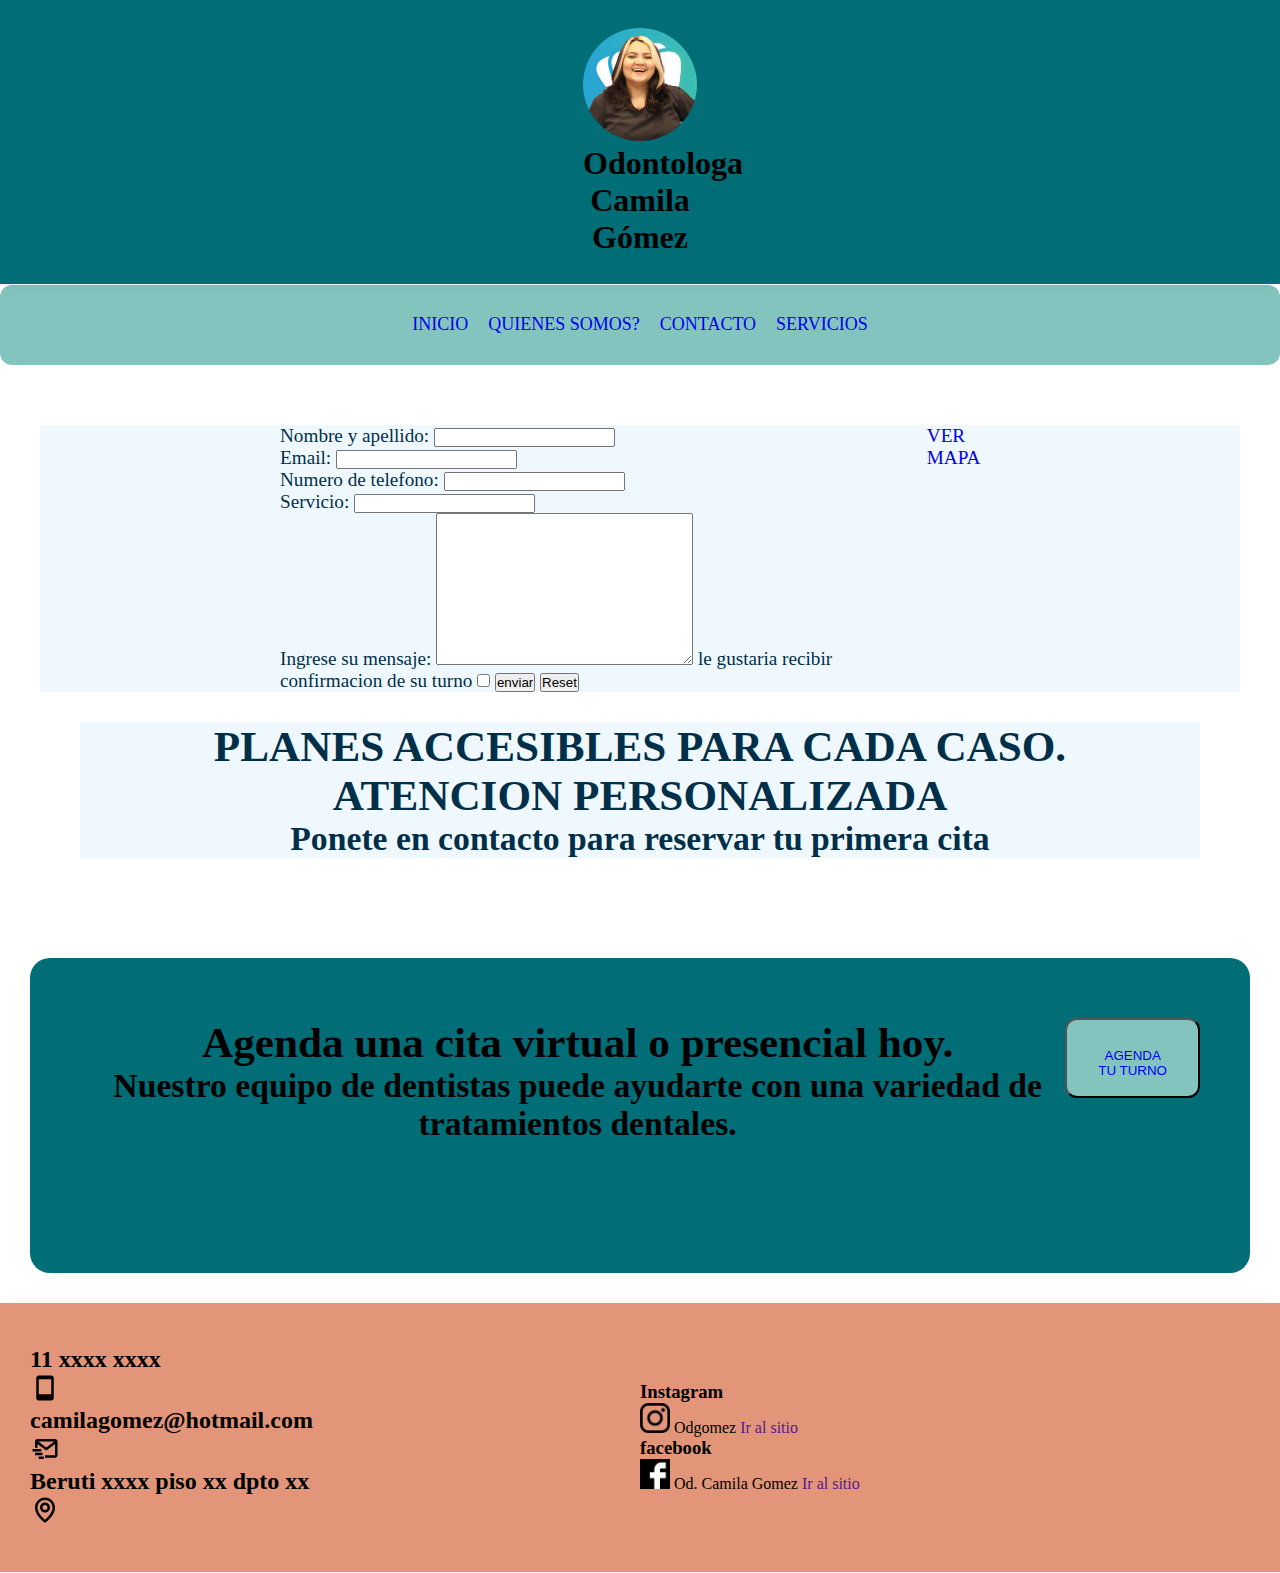
==== pages/contacto.html @ 24a319de "se inicializo el proyecto" ====
<!DOCTYPE html>
<html lang="es">

<head>
    <meta charset="UTF-8">
    <meta http-equiv="X-UA-Compatible" content="IE=edge">
    <meta name="viewport" content="width=device-width, initial-scale=1.0">
    <link rel="preconnect" href="https://fonts.googleapis.com">
    <link rel="preconnect" href="https://fonts.gstatic.com" crossorigin>
    <link href="https://fonts.googleapis.com/css2?family=Fasthand&family=Lato:wght@400;700&display=swap"
        rel="stylesheet">
    <link href="../css/style.css" rel="stylesheet" type="text/css">
    <title>CAMILA GOMEZ ODONTOLOGIA</title>
</head>

<body>

    <header>
        <div class="logoHeader">
            <img src="../img/logo-camila.png" alt="">

            <h1 class="sloganHeader"> Odontologa Camila Gómez</h1>
        </div>


    </header>

    <nav>


        <ul>
            <li><a href="./pages/inicio.html">INICIO</a></li> </butto> 
            <li><a href="./pages/quienessomos.html">QUIENES SOMOS?</a></li>
            <li><a href="./pages/contacto.html">CONTACTO </a></li>
            <li><a href="./pages/servicios.html">SERVICIOS</a></li>
        </ul>


    </nav>



    <main>
        <section class="formularioTurno">

            <form action="">

                <div>
                    <label for=" Nombre y apellido"> Nombre y apellido:</label>
                    <input TYPE="text" id="Nombre y apellido">
                </div>

                <div>
                    <label for="Email">Email:</label>
                    <input TYPE="text" id="Email">
                </div>
                <div>
                    <label for="Numero de telefono">Numero de telefono:</label>
                    <input TYPE="text" id="Numero de telefono">
                </div>

                <div>
                    <label for=""> Servicio:</label>
                    <input TYPE="text" id="Servicio">
                </div>


                <label for="mensaje-usuario"> Ingrese su mensaje:</label>
                <textarea name="" id="mensaje-usuario" cols="30" rows="10"></textarea>

                <label for=""> le gustaria recibir confirmacion de su turno </label>
                <input type="checkbox">

                <input type="submit" value="enviar">
                <input type="reset">

            </form>

            <a href="../img/mapa-ubicacion.png">VER MAPA</a>


        </section>

        <section class="contactoTurno">
            <div><h2>PLANES ACCESIBLES PARA CADA CASO.</h2>
                <h2>ATENCION PERSONALIZADA</h2>
            <h3>Ponete en contacto para reservar tu primera cita</h3>
    </div>
               


    </main>


    <footer>

        <section class="footerPrincipal">

            <div>
                <h2>Agenda una cita virtual o presencial hoy. </h2>
                <h3> Nuestro equipo de dentistas puede ayudarte con una variedad de tratamientos dentales. </h3>

            </div>
            <div>
                <button class="headerButtom">
                    <a href="../contacto.html#formulario">AGENDA TU TURNO </a>
                </button>
            </div>



        </section>

        <section class="footerSecundario">

            <div>
                <h2>
                    11 xxxx xxxx
                </h2>
                <img src="../img/logomovil.svg" class="imagenFooter" alt=" 11 xxxx xxxx">

                <h2>
                    camilagomez@hotmail.com
                </h2>
                <img src="../img/logomail.svg" class="imagenFooter" alt="xxxxxxxxxxxx@xxxx.com">

                <h2>
                    Beruti xxxx piso xx dpto xx
                </h2>
                <img src="../img/logoubicacion.svg" class="imagenFooter" alt="Beruti xxxx piso x ,Palermo">

            </div>

            <div>

                <h3>
                    Instagram
                </h3>
                <img src="../img/logoinstagram.png" class="imagenFooter" alt="">
                <span> 
                    Odgomez 
                </span>
                <a href="" class="btn"> Ir al sitio </a>


                
                <h3>
                    facebook
                </h3>
                <img src="../img/logofacebook.png" class="imagenFooter" alt="">
                <span> 
                    Od. Camila Gomez
                </span>
                <a href="" class="btn"> Ir al sitio </a>
            </div>




        </section>
    </footer>
    <!-- final de mi footer -->
</body>

</html>
---- css/style.css ----
* {
    margin: 0;
    padding: 0;
    box-sizing: border-box;
}

html {
    height: 100%;
    display: block;
    font-size: 16px;

}

ul {
    color: black;
    list-style: none;
    font-size: 0;
}

a {
    text-decoration: none;
}

/* ---- inicio del header ---- */

header {

    position: sticky;
    padding-top: 28px;
    padding-bottom: 28px;
    box-shadow: 0 2px 14px 0 rgb(15 12 49 / 6%);
    background-color: #006d77;
    border-bottom: 1px solid #efeef6;
    text-align: center;
   

}

nav ul {

    display: flex;
    flex-direction: row;
    justify-content: center;
    background-color: #83c5be;
    gap: 20px;
    font-size: 18px;
    color: black;
    position: -webkit-sticky;
    padding: 30px;
    border-radius: 12px;
    margin-bottom: 20px;
    align-items: center;
    height: 80px;
    -webkit-text-size-adjust: 100%;
    text-rendering: optimizeLegibility;


}

nav a:hover {
    color: white;
}


.headerButtom {
    margin-right: 50px;
    position: -webkit-sticky;
    float: right;
    padding: 28px 28px;
    border-radius: 12px;
    margin-bottom: 20px;
    border-style: outset;
    display: inline;
    align-items: center;
    height: 80px;
    background-color: #83c5be;
    font-style: unset;

}

div main {
    background-color: #edf6f9;
    padding: 28px;
    align-items: center;
    justify-content: center;

}

span main {

    background-origin: border-box;

}

main {
    overflow: hidden;
    height: 100%;
    padding: 40px;

}

body {
    -webkit-text-size-adjust: 100%;
    text-rendering: optimizeLegibility;
}

.logoHeader {

    width: 162px;
    -webkit-box-direction: normal display: inline-block;
    margin-right: auto;
    margin-left: auto;
    padding-right: 24px;
    padding-left: 24px;
}

.sloganheader {
    max-width: 575px;
    text-align: center;
    align-self: auto;
    position: relative;
    top: 270px;
    flex-direction: column;
    justify-content: justify;
    align-items: center;
}

img {
    display: inline-block;
    width: 100%;
}

.caja1 {

    background-color: aliceblue;
    height: 100vh;
    background-image: url(../img/unidadontologica.jpg);
    background-position: center;
    background-size: cover;
    display: flex;
    justify-content: center;
    align-items: center;
}

.h2Main {

    background-color: #83c5c08c;
    padding: 20px;
    font-size: 1.8rem;
    border-radius: 20px;
}


.footerPrincipal {
    height: 35vh;
    display: flex;
    flex-flow: row nowrap;
    background-color: #006d77;
    justify-content: flex-start;
    padding-top: 60px;
    padding-bottom: 60px;
    padding-left: 60px;
    border-radius: 20px;
    font-size: 1.8rem;
    text-align: center;
    background-image: url(../aros\ decorativos.svg);
    margin: 30px;
    overflow: hidden;
    -webkit-text-size-adjust: 100%;
    text-rendering: optimizeLegibility;

}


.footerSecundario {
    display: grid;
    grid-template-columns: 1fr 1fr;
    box-shadow: 0 2px 14px 0 rgb(15 12 49 / 6%);
    background-color: #e29578;
    border-bottom: 1px solid #efeef6;
    height: 30vh;
    padding: 30px 30px 30px 30px;
    align-items: center;
    align-self: center;


}

.imagenFooter {
    height: 30px;
    width: 30px;
    gap: 15px;

}

.imagenUnidad {
    height: 600px;
    flex-grow: 1;
    margin-left: auto;
}


.comesticaDental {

    background-color: #83c5c08c;
    padding: 20px;
    font-size: 1.8rem;
    border-radius: 20px;
    text-align: center;
    align-items: flex-end;
}

.descripcionServicios {
    display: flex;
    flex-direction: row;
    text-align: center;
    justify-content: space-between;
    gap: 15px;
    flex-wrap: nowrap;
    padding: 30px 30px 30px 30px;
    background-color: #83c5be;
    height: 300px;


}

.higieneOral {
    padding 10px 10px 10px 10px 
    overflow: auto;
    border: solid 10px black;
    border-radius: 20px;
    aling-self: center; 
    text-aling: center;
    background-color: white;
}

.caja3 {
    display: flex;
    flex-direction: row;
    justify-content: space-between;
    color: #003049;
    font-size: 1.8rem;
    background-color: aliceblue;
    flex-wrap: nowrap;
}

.caja4 {
    display: flex;
    flex-direction: row;
    text-align: center;
    justify-content: space-between;
    gap: 15px;
    flex-wrap: nowrap;
    padding: 30px 30px 30px 30px;
    background-color:#e29478a9; 
    height: 300px;


}

.caja5 {
    padding: 50px 50px 50px 50px;
    background-color: #83c5be;
    margin: 40px 40px 40px 40px;
    font-size: 1rem;
    text-align: center;
    align-items: center;
    overflow: hidden;
    width: auto;
}

.comesticaDentall {

    padding 10px 10px 10px 10px overflow: auto;
    border: solid 1px black;
}

.higieneOral {
    overflow: auto;
    border: solid 1px black;
    padding 10px 10px 10px 10px;
    overflow: auto;
    border: solid 1px black;
    border-radius: 20px;
    text-aling: center;
    background-color: #c7e0e228;
}

.serviciosEndodoncias {

    border: solid 1px black;
    padding 10px 10px 10px 10px overflow: auto;
    border: solid 1px black;
    border-radius: 20px;
    text-aling: center;
}

.serviciosImplantes {
    padding 10px 10px 10px 10px overflow: auto;
    border: solid 1px black;
    padding 10px 10px 10px 10px overflow: auto;
    border: solid 1px black;
    border-radius: 20px;
    text-aling: center;
}

.serviciosBlanqueamiento {
    padding 10px 10px 10px 10px overflow: hidden;
    border: solid 1px black;
    padding 10px 10px 10px 10px overflow: auto;
    border: solid 1px black;
    border-radius: 20px;
    text-aling: center;
}

.caja6 {
    height: 10vh;
    text-align: center;
    padding: 50px 50px 50px 50px;
    background-color: #83c5be;
    margin: 30px 30px 30px 30px;
    font-size: 1rem;
    text-align: center;
    align-items: center;
    overflow: hidden;

}


.h2index {
    padding: 120px 90px 90px 120px;
    text-align: center;
    align-items: center;
}

.formularioTurno {
    display: flex;
    flex-direction: row;
    justify-content: space-between;
    color: #003049;
    font-size: 1.2rem;
    background-color: aliceblue;
    flex-wrap: nowrap;
    padding-left: 240px;
    padding-right: 240px;

}

.contactoTurno {
    display: flex;
    justify-content: center;
    text-align: center;
    color: #003049;
    font-size: 1.8rem;
    background-color: aliceblue;
    flex-wrap: nowrap;
    margin-right: 40px;
    margin-left: 40px;
    margin-top: 30px;
    margin-bottom: 30px;
    padding-right: 24px;
    padding-left: 24px;

}

.caja2 {
    background-color: aliceblue;
    height: 100vh;
    background-image: url(../img/servicios.jpg);
    background-position: center;
    background-size: cover;
    display: flex;
    justify-content: center;
    align-items: center; 


}

.portadaSomos {
    background-color: aliceblue;
    height: 100vh;
    background-image: url(../img/portada2.jpg);
    background-position: center;
    background-size: cover;
    display: flex;
    justify-content: center;
    align-items: center;
}

.h3Servicios {
    font-size: 1.8rem;
    display: flex;
    justify-content: center;
    align-items: center;
}

.botonSecundario {
    margin-right: 14px;
    padding: 20px;
    color: #181443;
    font-size: 14px;
    line-height: 1.143em;
    cursor: pointer;
}

/*----media quieri para mobile---*/   
@media (max-width:768px) {

    nav ul {
        display: flex;
        flex-direction: column;
        justify-content: space-evenly;
        gap: 20px;
        height: fit-content;
    }

    nav {
        padding: 30px;
    }

    .footerPrincipal {
        height: 25vh;
        display: flex;
        flex-direction: column;
        font-size: 14px;
        padding: 30px;
        border-radius: 20px;
        text-align: center;
        background-image: url(../aros\ decorativos.svg);
        display: flex;
        flex-direction: column;
        gap: 20px;
    }


    .headerButtom {

        border-radius: 12px;
        border-style: outset;
        align-self: center;
        height: 50px;
        text-align: center;
        position: relative;


    }

    .imagenFooter {
        height: 10px;
        width: 10px;

    }

    .footerSecundario {
        font-size: 14px;
        font-style: unset;
        padding: 20px;
        text-align: center;
        align-items: center;
        display: flex;
        flex-direction: column;
        gap:10px; 
        height: 35vh;
    
    }


.descripcionServicios{
    display: grid;
    grid-template-rows: repeat(4 ,22.5% 1,45%); 
    grid-template-columns: repeat(2,50%);
    justify-content: center;
    border-radius: 0%;
    gap: 10px;
    height: fit-content;
}

.caja2 img{
    object-fit: cover;
    width: 100%;
    height: 100%;
}

main {
    height: 100%;
    width: 100%;
    overflow: auto;
    padding: 0;
    

}

.formularioTurno {

    justify-content: center;
}
}

/*---media quieri de tablet---*/

@media (max-width:1200 px) {

    .caja1 {

        height: 25vh;
        background-color: aliceblue;
        background-image: url(../img/unidadontologica.jpg);
        background-position: center;
        background-size: cover;
        display: flex;
        justify-content: center;
        align-items: center;
    
    }


    .footerPrincipal {
        height: 10vh;
        display: flex;
        flex-direction: column;
        font-size: 14px;
        padding: 30px;
        border-radius: 20px;
        text-align: center;
        background-image: url(../aros\ decorativos.svg);
        display: flex;
        flex-direction: column;
        gap: 20px;
    }



.caja2 {


        display: grid;
        grid-template-rows: repeat(5 ,22.5%); 
        justify-content: center;
        gap: 10px;
        height: fit-content;

    }

    main {

    }

}
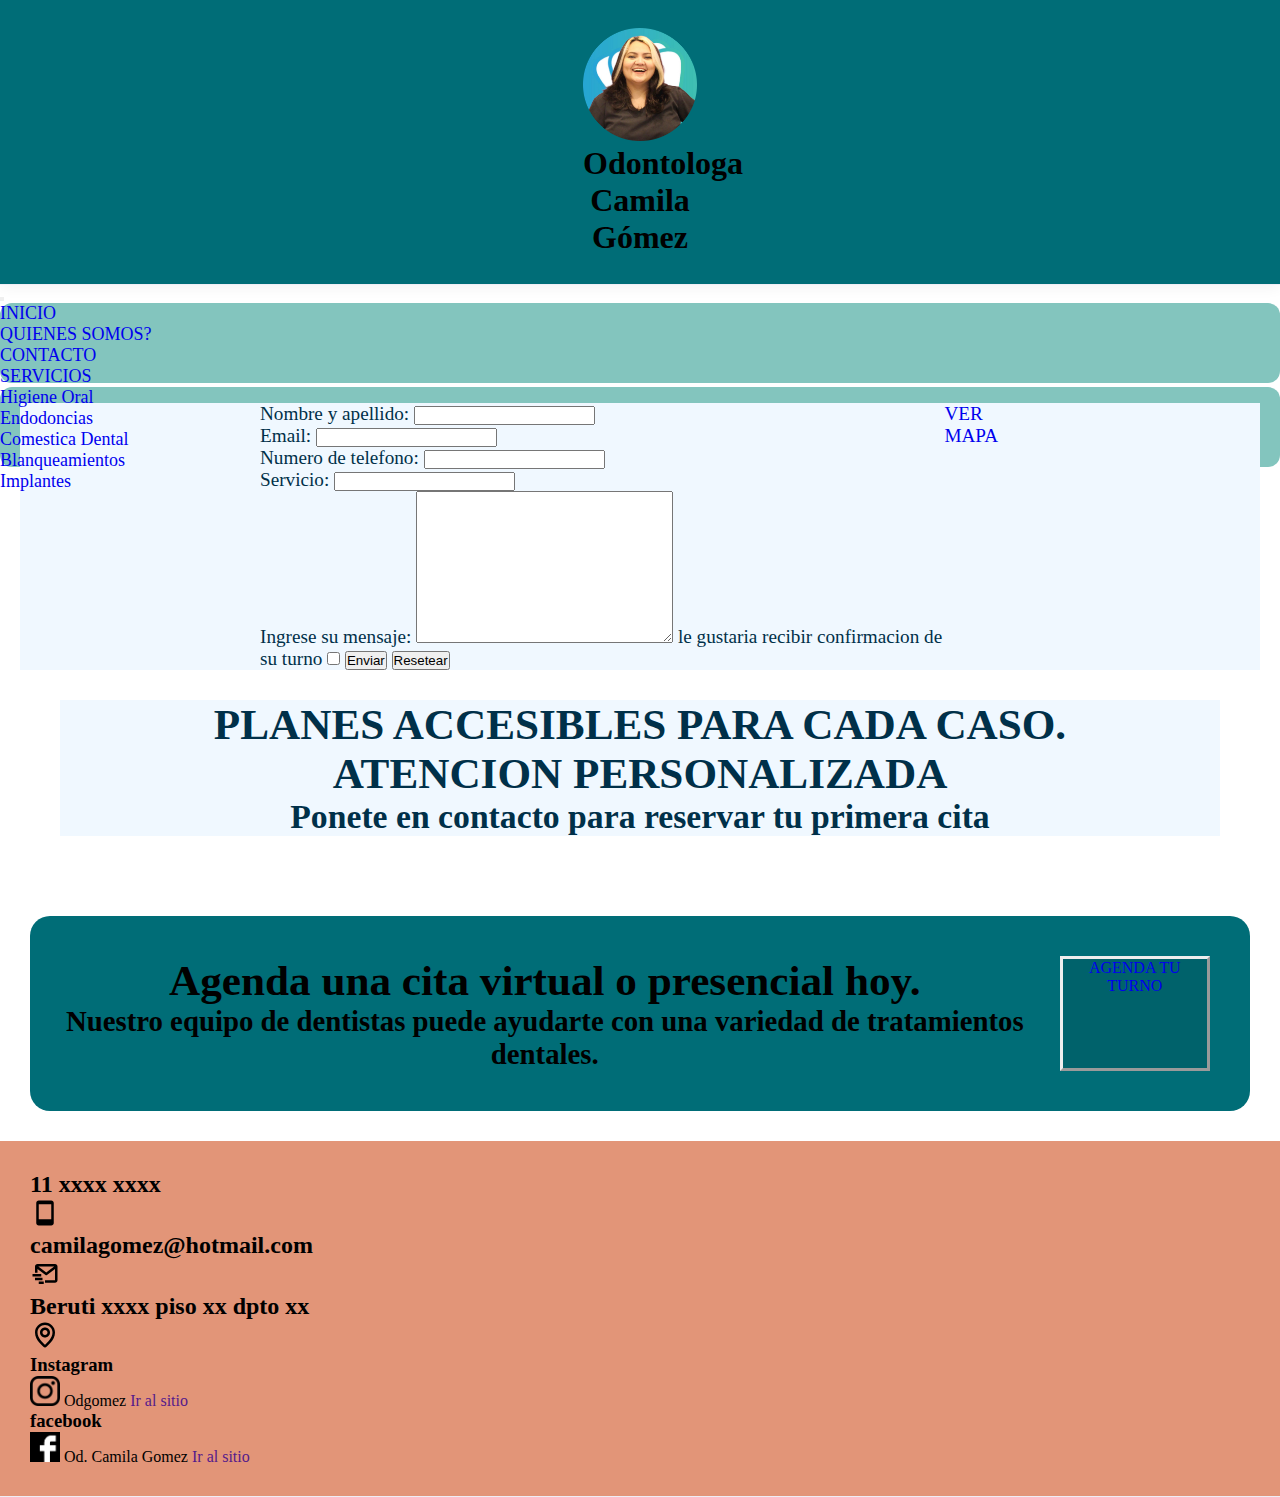
==== commit 8d0603e5: "actualizaciones boostrap" ====
--- a/pages/contacto.html
+++ b/pages/contacto.html
@@ -10,40 +10,66 @@
     <link href="https://fonts.googleapis.com/css2?family=Fasthand&family=Lato:wght@400;700&display=swap"
         rel="stylesheet">
     <link href="../css/style.css" rel="stylesheet" type="text/css">
+    <link href="https://cdn.jsdelivr.net/npm/bootstrap@5.2.3/dist/css/bootstrap.min.css" rel="stylesheet"
+        integrity="sha384-rbsA2VBKQhggwzxH7pPCaAqO46MgnOM80zW1RWuH61DGLwZJEdK2Kadq2F9CUG65" crossorigin="anonymous">
     <title>CAMILA GOMEZ ODONTOLOGIA</title>
 </head>
 
+
 <body>
 
-    <header>
+    <header class="border-bottom">
         <div class="logoHeader">
             <img src="../img/logo-camila.png" alt="">
 
-            <h1 class="sloganHeader"> Odontologa Camila Gómez</h1>
+            <h1 class="sloganHeader text-center"> Odontologa Camila Gómez</h1>
         </div>
 
 
     </header>
 
-    <nav>
 
+    <nav class="navbar navbar-expand-xxl border-bottom">
+        <div class= "container-fluid">
 
-        <ul>
-            <li><a href="./pages/inicio.html">INICIO</a></li> </butto> 
-            <li><a href="./pages/quienessomos.html">QUIENES SOMOS?</a></li>
-            <li><a href="./pages/contacto.html">CONTACTO </a></li>
-            <li><a href="./pages/servicios.html">SERVICIOS</a></li>
-        </ul>
-
-
+            <button class="navbar-toggler" type="button" data-bs-toggle="collapse" data-bs-target="#navbarNavDropdown"
+                aria-controls="navbarNavDropdown" aria-expanded="false" aria-label="Toggle navigation">
+                <span class="navbar-toggler-icon"></span>
+            </button>
+            <div class="collapse navbar-collapse" id="navbarNavDropdown">
+                <ul class="navbar-nav">
+                    <li class="nav-item">
+                        <a class="nav-link active" aria-current="page" href="#">INICIO</a>
+                    </li>
+                    <li class="nav-item">
+                        <a class="nav-link" href="#">QUIENES SOMOS?</a>
+                    </li>
+                    <li class="nav-item">
+                        <a class="nav-link" href="#">CONTACTO</a>
+                    </li>
+                    <li class="nav-item dropdown">
+                        <a class="nav-link dropdown-toggle" href="#" role="button" data-bs-toggle="dropdown"
+                            aria-expanded="false">
+                            SERVICIOS
+                        </a>
+                        <ul class="dropdown-menu">
+                            <li><a class="dropdown-item" href="#">Higiene Oral</a></li>
+                            <li><a class="dropdown-item" href="#">Endodoncias</a></li>
+                            <li><a class="dropdown-item" href="#">Comestica Dental</a></li>
+                            <li><a class="dropdown-item" href="#">Blanqueamientos</a></li>
+                            <li><a class="dropdown-item" href="#">Implantes</a></li>
+                        </ul>
+                    </li>
+                </ul>
+            </div>
+        </div>
     </nav>
 
 
+    <main>
+        <section class="formularioTurno container">
 
-    <main>
-        <section class="formularioTurno">
-
-            <form action="">
+            <form action="row">
 
                 <div>
                     <label for=" Nombre y apellido"> Nombre y apellido:</label>
@@ -71,8 +97,8 @@
                 <label for=""> le gustaria recibir confirmacion de su turno </label>
                 <input type="checkbox">
 
-                <input type="submit" value="enviar">
-                <input type="reset">
+                <button type="button" class="btn btn-primary btn-lg">Enviar</button>
+                <button type="button" class="btn btn-secondary btn-lg">Resetear</button>
 
             </form>
 
@@ -86,79 +112,86 @@
                 <h2>ATENCION PERSONALIZADA</h2>
             <h3>Ponete en contacto para reservar tu primera cita</h3>
     </div>
-               
-
+            
 
     </main>
 
 
     <footer>
 
-        <section class="footerPrincipal">
+        <section class="container ">
 
-            <div>
-                <h2>Agenda una cita virtual o presencial hoy. </h2>
-                <h3> Nuestro equipo de dentistas puede ayudarte con una variedad de tratamientos dentales. </h3>
+            <div class="row footerPrincipal">
+                <div class="col-12 col-lg-8 d-flex-lg-column justifify-content-center-lg ">
+                    <h2 class="text-center text-lg star"> Agenda una cita virtual o presencial hoy.
+                        <h4>Nuestro equipo de dentistas puede ayudarte con una variedad de tratamientos dentales. </h4>
+                    </div>
 
-            </div>
-            <div>
-                <button class="headerButtom">
-                    <a href="../contacto.html#formulario">AGENDA TU TURNO </a>
-                </button>
+                <div class="col-6 col-lg-4 turnoButtom btn btn-light justifify-content-center">
+    
+                    <a href ="../contacto.html#formulario" >AGENDA TU TURNO</a>
+        
+                </div>
             </div>
 
 
 
         </section>
 
-        <section class="footerSecundario">
+        <section class="container-fluid">
 
-            <div>
-                <h2>
-                    11 xxxx xxxx
-                </h2>
-                <img src="../img/logomovil.svg" class="imagenFooter" alt=" 11 xxxx xxxx">
+            <div class="row footerSecundario">
+                <article class="col-12 col-md-6">
 
-                <h2>
-                    camilagomez@hotmail.com
-                </h2>
-                <img src="../img/logomail.svg" class="imagenFooter" alt="xxxxxxxxxxxx@xxxx.com">
+                    <h2>
+                        11 xxxx xxxx
+                    </h2>
+                    <img src="../img/logomovil.svg" class="imagenFooter" alt=" 11 xxxx xxxx">
 
-                <h2>
-                    Beruti xxxx piso xx dpto xx
-                </h2>
-                <img src="../img/logoubicacion.svg" class="imagenFooter" alt="Beruti xxxx piso x ,Palermo">
+                    <h2>
+                        camilagomez@hotmail.com
+                    </h2>
+                    <img src="../img/logomail.svg" class="imagenFooter" alt="xxxxxxxxxxxx@xxxx.com">
 
+                    <h2>
+                        Beruti xxxx piso xx dpto xx
+                    </h2>
+                    <img src="../img/logoubicacion.svg" class="imagenFooter" alt="Beruti xxxx piso x ,Palermo">
+                </article>
+
+                <article class="col-12 col-md-6">
+
+                    <h3>
+                        Instagram
+                    </h3>
+                    <img src="../img/logoinstagram.png" class="imagenFooter" alt="">
+                    <span>
+                        Odgomez
+                    </span>
+                    <a href="" class="btn"> Ir al sitio </a>
+
+                    <br>
+
+                    <h3>
+                        facebook
+                    </h3>
+                    <img src="../img/logofacebook.png" class="imagenFooter" alt="">
+                    <span>
+                        Od. Camila Gomez
+                    </span>
+                    <a href="" class="btn"> Ir al sitio </a>
             </div>
 
-            <div>
-
-                <h3>
-                    Instagram
-                </h3>
-                <img src="../img/logoinstagram.png" class="imagenFooter" alt="">
-                <span> 
-                    Odgomez 
-                </span>
-                <a href="" class="btn"> Ir al sitio </a>
-
-
-                
-                <h3>
-                    facebook
-                </h3>
-                <img src="../img/logofacebook.png" class="imagenFooter" alt="">
-                <span> 
-                    Od. Camila Gomez
-                </span>
-                <a href="" class="btn"> Ir al sitio </a>
-            </div>
-
-
+            </article>
 
 
         </section>
     </footer>
+
+    <script src="https://cdn.jsdelivr.net/npm/bootstrap@5.2.3/dist/js/bootstrap.bundle.min.js"
+        integrity="sha384-kenU1KFdBIe4zVF0s0G1M5b4hcpxyD9F7jL+jjXkk+Q2h455rYXK/7HAuoJl+0I4"
+        crossorigin="anonymous"></script>
+
     <!-- final de mi footer -->
 </body>
 
--- a/css/style.css
+++ b/css/style.css
@@ -6,12 +6,11 @@
 
 html {
     height: 100%;
-    display: block;
     font-size: 16px;
 
 }
 
-ul {
+ul ol{
     color: black;
     list-style: none;
     font-size: 0;
@@ -32,26 +31,23 @@
     background-color: #006d77;
     border-bottom: 1px solid #efeef6;
     text-align: center;
-   
 
 }
 
 nav ul {
 
-    display: flex;
-    flex-direction: row;
-    justify-content: center;
+    flex-direction: row;
+    justify-content: center;
+    align-items: center;
+    width: 100%;
     background-color: #83c5be;
     gap: 20px;
     font-size: 18px;
     color: black;
     position: -webkit-sticky;
-    padding: 30px;
     border-radius: 12px;
-    margin-bottom: 20px;
     align-items: center;
     height: 80px;
-    -webkit-text-size-adjust: 100%;
     text-rendering: optimizeLegibility;
 
 
@@ -62,46 +58,27 @@
 }
 
 
-.headerButtom {
-    margin-right: 50px;
-    position: -webkit-sticky;
+.turnoButtom {
+    background-color: rgba(2, 6, 6, 0.103);
+    color: black;
+    align-self: right;
+    font-size: 1rem;
     float: right;
-    padding: 28px 28px;
-    border-radius: 12px;
-    margin-bottom: 20px;
     border-style: outset;
-    display: inline;
-    align-items: center;
-    height: 80px;
-    background-color: #83c5be;
-    font-style: unset;
-
-}
-
-div main {
-    background-color: #edf6f9;
-    padding: 28px;
-    align-items: center;
-    justify-content: center;
-
-}
-
-span main {
-
-    background-origin: border-box;
-
-}
+    margin-right: 40px;
+
+}
+
 
 main {
     overflow: hidden;
     height: 100%;
-    padding: 40px;
+    padding: 20px;
 
 }
 
 body {
-    -webkit-text-size-adjust: 100%;
-    text-rendering: optimizeLegibility;
+    font-family:Cambria, Cochin, Georgia, Times, 'Times New Roman', serif;
 }
 
 .logoHeader {
@@ -137,53 +114,74 @@
     background-image: url(../img/unidadontologica.jpg);
     background-position: center;
     background-size: cover;
-    display: flex;
-    justify-content: center;
-    align-items: center;
+
+}
+
+.cajaCarrusel {
+    height: 100vh;
+    background-position: center;
+    background-size: cover;
 }
 
 .h2Main {
-
-    background-color: #83c5c08c;
     padding: 20px;
     font-size: 1.8rem;
     border-radius: 20px;
-}
-
-
+    text-align: center;
+    align-self: center;
+
+}
+
+.fontCarousel {
+    color: black;
+}
+
+.flechaCarousel { 
+    background-color: black;
+}
 .footerPrincipal {
-    height: 35vh;
-    display: flex;
-    flex-flow: row nowrap;
+    display: flex;
+    flex-direction: row;
+    justify-content:center;
+    height: auto;
     background-color: #006d77;
-    justify-content: flex-start;
-    padding-top: 60px;
-    padding-bottom: 60px;
-    padding-left: 60px;
+    padding-top: 40px;
+    padding-bottom: 40px;
     border-radius: 20px;
     font-size: 1.8rem;
     text-align: center;
     background-image: url(../aros\ decorativos.svg);
     margin: 30px;
     overflow: hidden;
-    -webkit-text-size-adjust: 100%;
     text-rendering: optimizeLegibility;
 
 }
 
+.mensajeTurno {
+padding: 20px;
+font-size: 1.6rem;
+border-radius: 20px;
+text-align: center;
+align-self: center;
+}
+
 
 .footerSecundario {
-    display: grid;
-    grid-template-columns: 1fr 1fr;
-    box-shadow: 0 2px 14px 0 rgb(15 12 49 / 6%);
+
     background-color: #e29578;
     border-bottom: 1px solid #efeef6;
-    height: 30vh;
+    height: auto;
     padding: 30px 30px 30px 30px;
     align-items: center;
     align-self: center;
-
-
+    position: relative;
+    flex-direction: row;
+    flex-wrap: wrap;
+    justify-content: center;
+}
+
+.tamanoLetra {
+    font-size: 1rem;
 }
 
 .imagenFooter {
@@ -214,24 +212,28 @@
     display: flex;
     flex-direction: row;
     text-align: center;
-    justify-content: space-between;
-    gap: 15px;
-    flex-wrap: nowrap;
+    justify-content: space-around;
+    gap: 20px;
+    flex-wrap: wrap;
     padding: 30px 30px 30px 30px;
     background-color: #83c5be;
     height: 300px;
+    overflow: auto;
+    width: auto;
 
 
 }
 
 .higieneOral {
-    padding 10px 10px 10px 10px 
-    overflow: auto;
+    width: 100px;
+    padding 5px 5px 5px 5px 
     border: solid 10px black;
     border-radius: 20px;
     aling-self: center; 
     text-aling: center;
     background-color: white;
+    font-size: 1rem;
+    
 }
 
 .caja3 {
@@ -264,7 +266,7 @@
     margin: 40px 40px 40px 40px;
     font-size: 1rem;
     text-align: center;
-    align-items: center;
+    align-items: bottom;
     overflow: hidden;
     width: auto;
 }
@@ -388,6 +390,7 @@
 }
 
 .h3Servicios {
+    background-color: #E29578;
     font-size: 1.8rem;
     display: flex;
     justify-content: center;
@@ -404,145 +407,3 @@
 }
 
 /*----media quieri para mobile---*/   
-@media (max-width:768px) {
-
-    nav ul {
-        display: flex;
-        flex-direction: column;
-        justify-content: space-evenly;
-        gap: 20px;
-        height: fit-content;
-    }
-
-    nav {
-        padding: 30px;
-    }
-
-    .footerPrincipal {
-        height: 25vh;
-        display: flex;
-        flex-direction: column;
-        font-size: 14px;
-        padding: 30px;
-        border-radius: 20px;
-        text-align: center;
-        background-image: url(../aros\ decorativos.svg);
-        display: flex;
-        flex-direction: column;
-        gap: 20px;
-    }
-
-
-    .headerButtom {
-
-        border-radius: 12px;
-        border-style: outset;
-        align-self: center;
-        height: 50px;
-        text-align: center;
-        position: relative;
-
-
-    }
-
-    .imagenFooter {
-        height: 10px;
-        width: 10px;
-
-    }
-
-    .footerSecundario {
-        font-size: 14px;
-        font-style: unset;
-        padding: 20px;
-        text-align: center;
-        align-items: center;
-        display: flex;
-        flex-direction: column;
-        gap:10px; 
-        height: 35vh;
-    
-    }
-
-
-.descripcionServicios{
-    display: grid;
-    grid-template-rows: repeat(4 ,22.5% 1,45%); 
-    grid-template-columns: repeat(2,50%);
-    justify-content: center;
-    border-radius: 0%;
-    gap: 10px;
-    height: fit-content;
-}
-
-.caja2 img{
-    object-fit: cover;
-    width: 100%;
-    height: 100%;
-}
-
-main {
-    height: 100%;
-    width: 100%;
-    overflow: auto;
-    padding: 0;
-    
-
-}
-
-.formularioTurno {
-
-    justify-content: center;
-}
-}
-
-/*---media quieri de tablet---*/
-
-@media (max-width:1200 px) {
-
-    .caja1 {
-
-        height: 25vh;
-        background-color: aliceblue;
-        background-image: url(../img/unidadontologica.jpg);
-        background-position: center;
-        background-size: cover;
-        display: flex;
-        justify-content: center;
-        align-items: center;
-    
-    }
-
-
-    .footerPrincipal {
-        height: 10vh;
-        display: flex;
-        flex-direction: column;
-        font-size: 14px;
-        padding: 30px;
-        border-radius: 20px;
-        text-align: center;
-        background-image: url(../aros\ decorativos.svg);
-        display: flex;
-        flex-direction: column;
-        gap: 20px;
-    }
-
-
-
-.caja2 {
-
-
-        display: grid;
-        grid-template-rows: repeat(5 ,22.5%); 
-        justify-content: center;
-        gap: 10px;
-        height: fit-content;
-
-    }
-
-    main {
-
-    }
-
-}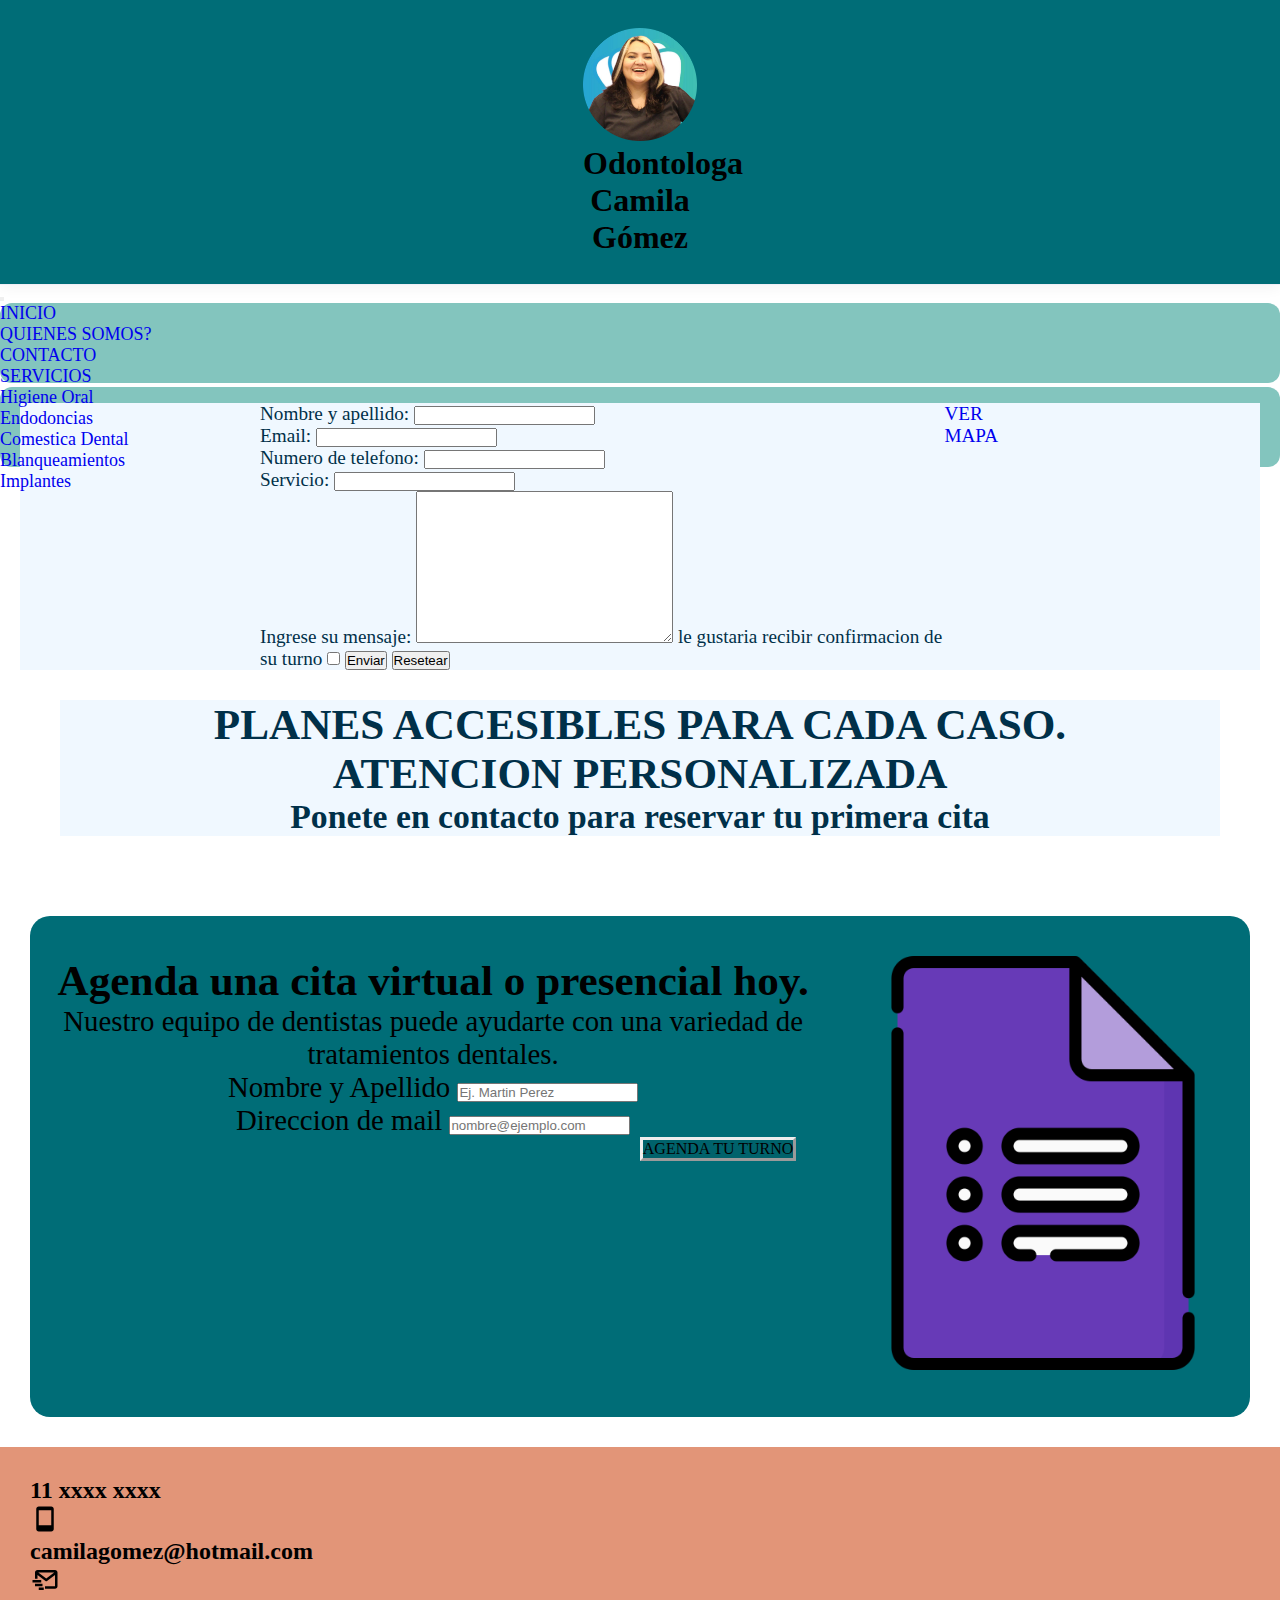
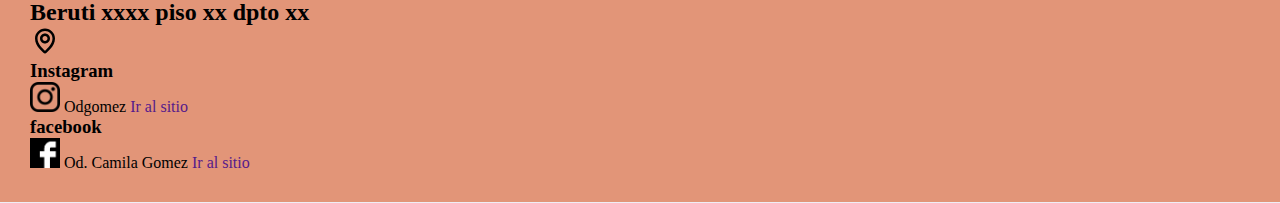
==== commit ef4e2267: "cambios en  el footer" ====
--- a/pages/contacto.html
+++ b/pages/contacto.html
@@ -122,18 +122,39 @@
         <section class="container ">
 
             <div class="row footerPrincipal">
-                <div class="col-12 col-lg-8 d-flex-lg-column justifify-content-center-lg ">
-                    <h2 class="text-center text-lg star"> Agenda una cita virtual o presencial hoy.
-                        <h4>Nuestro equipo de dentistas puede ayudarte con una variedad de tratamientos dentales. </h4>
-                    </div>
-
-                <div class="col-6 col-lg-4 turnoButtom btn btn-light justifify-content-center">
+                
+                <div class="col-lg-8 ">
+                    <h2 class="text-center text-lg-start display-7 fw-bold"> Agenda una cita virtual o presencial hoy.</h2>
+                    
     
-                    <a href ="../contacto.html#formulario" >AGENDA TU TURNO</a>
+                    <p class="text-center text-lg-start">Nuestro equipo de dentistas puede ayudarte con una variedad de tratamientos dentales.
+
+                    </p> 
+                    <form action="" class="row">
+                        <div class="mb-3 col-lg-5">
+                            <label for="exampleFormControlInput1" class="form-label">Nombre y Apellido</label>
+                            <input type="text" class="form-control" id="nombre-usuario" placeholder="Ej. Martin Perez">
+
+                        </div>
+
+                        <div class="mb-3 col-lg-5">
+                            <label for="exampleFormControlInput1" class="form-label">Direccion de mail</label>
+                            <input type="email" class="form-control" id="mail-usuario" placeholder="nombre@ejemplo.com">
+                        
+                        </div>
+                    </form>
+                    <div class="d-flex justifify-content-center align-items-start col-lg-2 ">
+                    <a href ="./pages/contacto.html" class=" turnoButtom btn btn-light " >AGENDA TU TURNO</a>
+        </div>
+                </div>
+
+            <div class="col-lg-4 w-25 d-lg-flex justifify-content-center aling-items-center">
+                <img src="../img/formulario.png" alt="" class="d-none d-lg-inline-block">
+            </div>
         
-                </div>
-            </div>
-
+            </div>
+            
+            
 
 
         </section>
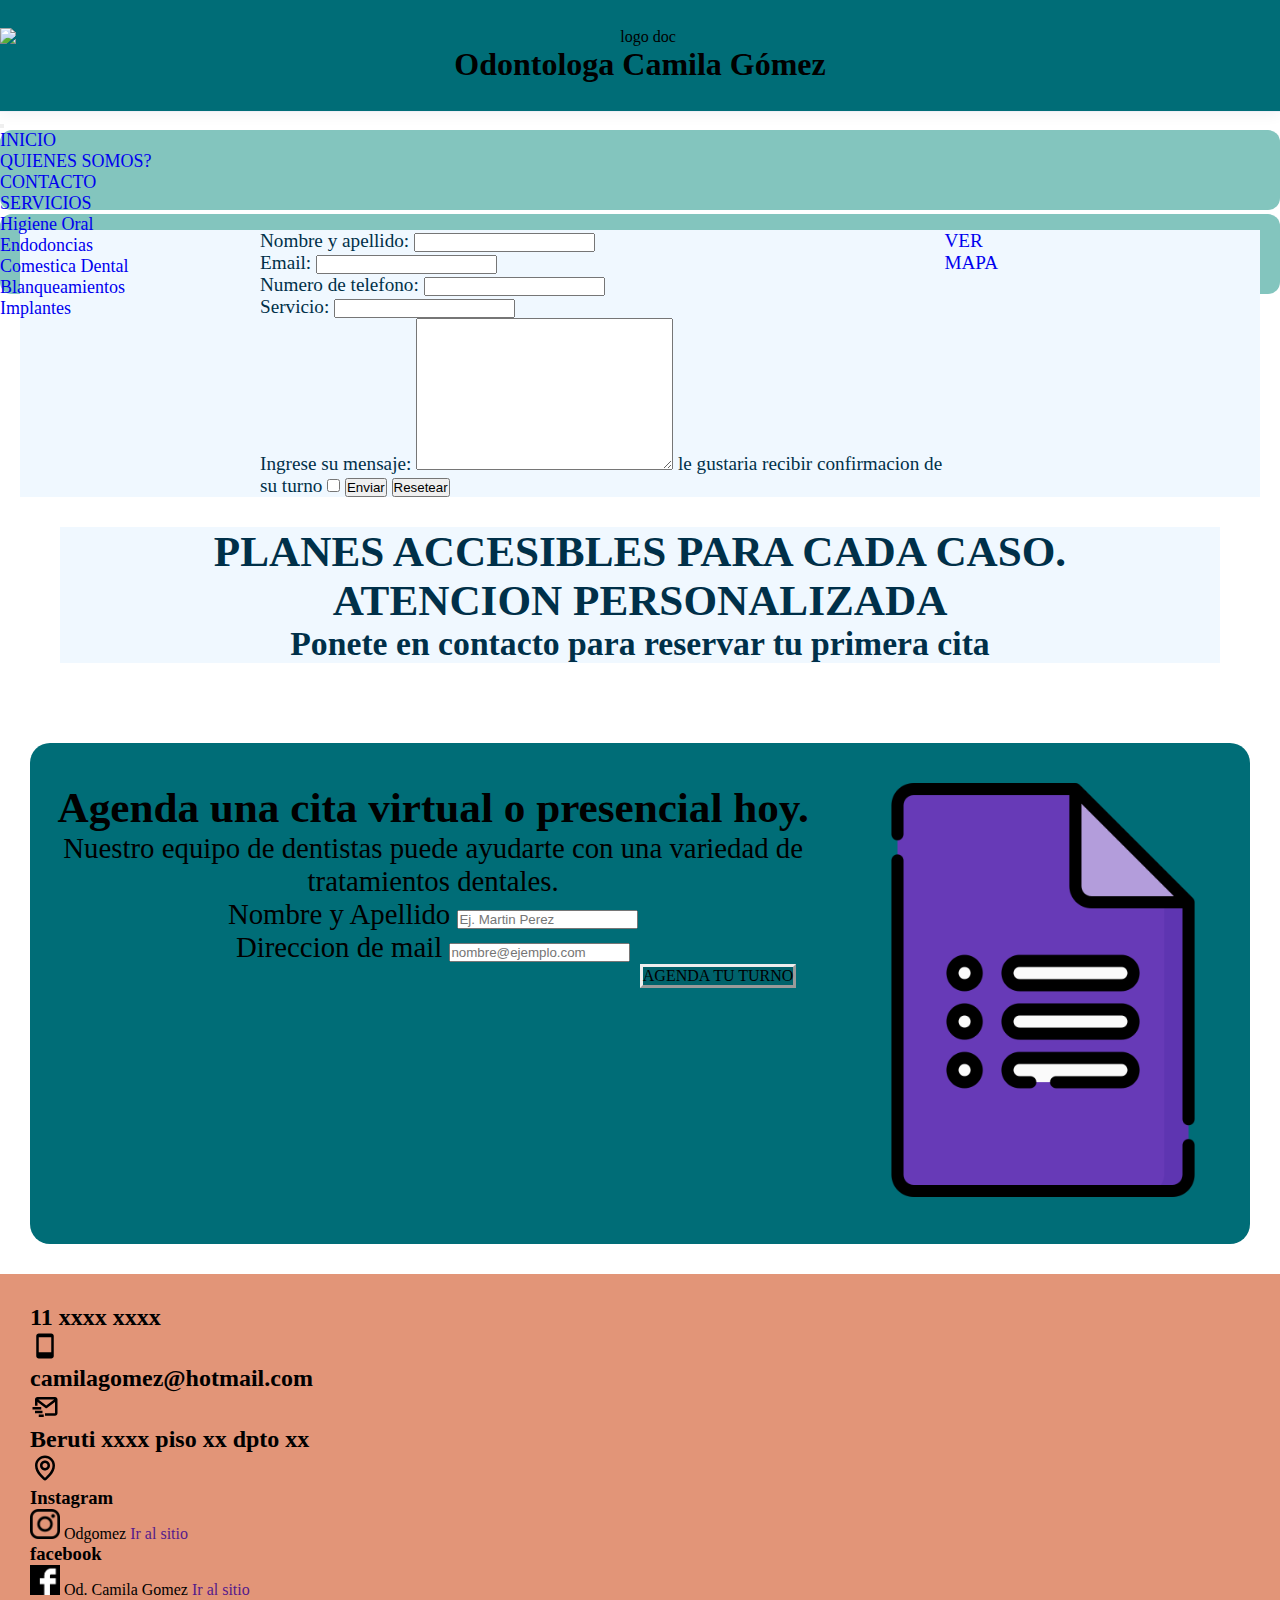
==== commit 42f1ce8a: "se agrego sass creo" ====
--- a/pages/contacto.html
+++ b/pages/contacto.html
@@ -18,11 +18,11 @@
 
 <body>
 
-    <header class="border-bottom">
-        <div class="logoHeader">
-            <img src="../img/logo-camila.png" alt="">
-
-            <h1 class="sloganHeader text-center"> Odontologa Camila Gómez</h1>
+    <header>
+        <div class="header__logo">
+            <img src="./img/logo-camila.png" alt="logo doc">
+
+            <h1 class="header__titulo text-center display-4 fw-bold"> Odontologa Camila Gómez</h1>
         </div>
 
 
@@ -157,7 +157,7 @@
             
 
 
-        </section>
+        </section> 
 
         <section class="container-fluid">
 
